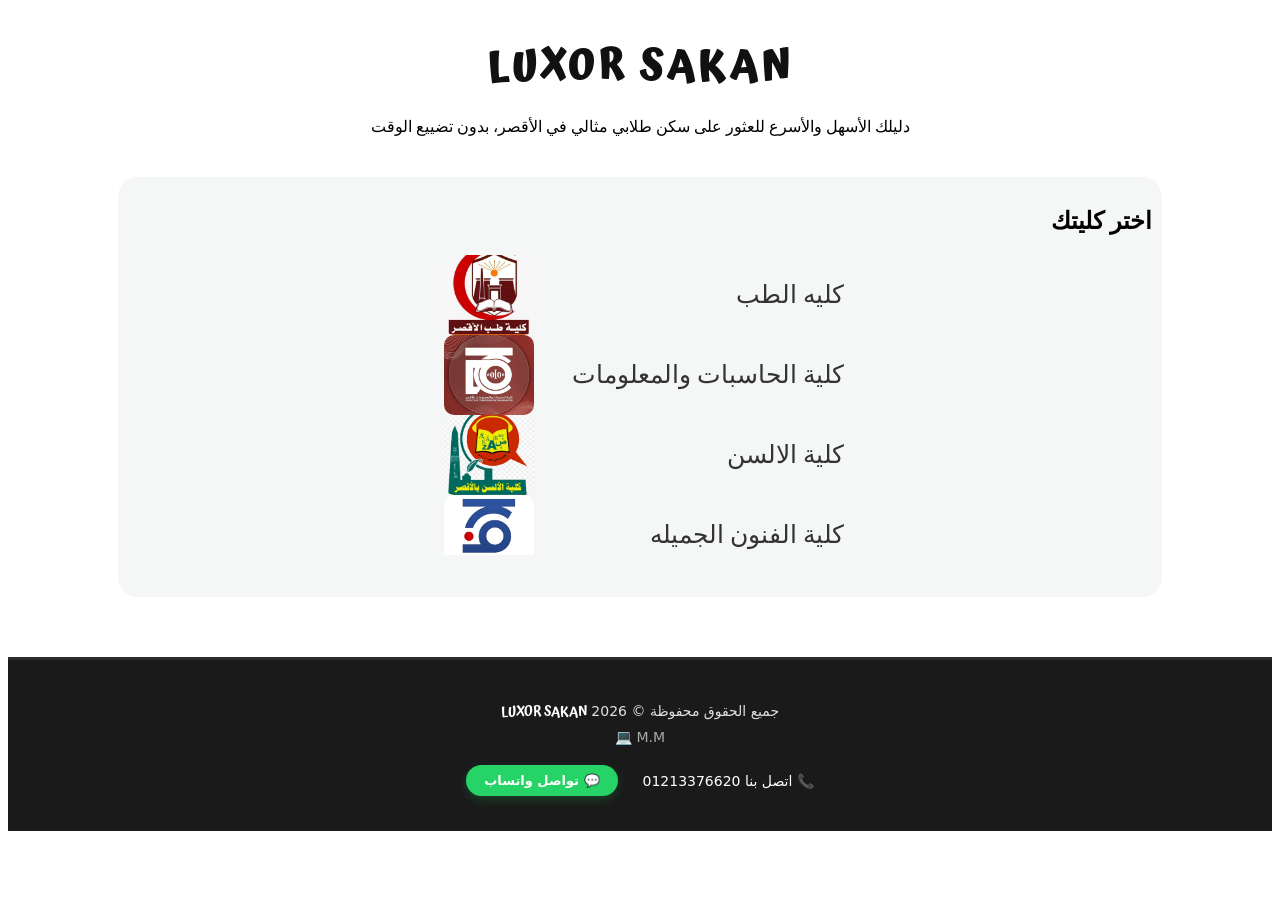
==== index.html @ e91bff92 "first commit" ====
<!DOCTYPE html>
<html lang="ar" dir="rtl">
<head>
    <link rel="stylesheet" href="index.css">
    <meta charset="UTF-8">
    <meta name="viewport" content="width=device-width, initial-scale=1.0">
    <title>sakan</title>
    
    <link rel="preconnect" href="https://fonts.googleapis.com">
    <link rel="preconnect" href="https://fonts.gstatic.com" crossorigin>
    <link href="https://fonts.googleapis.com/css2?family=Atma:wght@300;400;500;600;700&display=swap" rel="stylesheet">
</head>
<body>
    <header class="headm">
        <div class="head"><h1>LUXOR SAKAN</h1></div>
         <section class="describ">
        <p>دليلك الأسهل والأسرع للعثور على سكن طلابي مثالي في الأقصر، بدون تضييع الوقت</p>
        </section>
    </header>
 <main class="main-content">
   <div class="selection-card">
    <h2 class="select-title">اختر كليتك </h2>
     <div class="college">
        <div class="a"> 
        <a href="computers.html" class="college-name">كليه الطب</a>
        <div class="img" style="background-image: url('img/طب.jpg');"></div>
        </div>

         <div class="a">
        <a href="moha.html" class="college-name">كلية الحاسبات والمعلومات </a>
        <div class="img" style="background-image: url('img/حاسبات.jpg');"></div>

         
        </div>
         <div class="a">
        <a href="computers.html" class="college-name">كلية الالسن</a>
        <div class="img" style="background-image: url('img/الالسن.jpg');"></div>
        </div>
         <div class="a">
        <a href="computers.html" class="college-name">كلية الفنون الجميله</a>
       <div class="img" style="background-image: url('img/فنون\ جميله.jpg');"></div>
        </div>
         <div class="a">
        <a href="computers.html" class="college-name">كلية  العلوم</a>
         <div class="img" style="background-image: url('img/علوم.jpg');"></div>
        </div>
         <div class="a">
        <a href="computers.html" class="college-name">كلية السياحه والفنادق</a>
         <div class="img" style="background-image: url('img/سياحه.jpg');"></div>
        </div>
         <div class="a">
        <a href="computers.html" class="college-name">كلية الاثار</a>
         <div class="img" style="background-image: url('img/اثار.jpg');"></div>
        </div>
         <div class="a">
        <a href="computers.html" class="college-name">كلية التربيه</a>
       <div class="img" style="background-image: url('img/تربيه.jpg');"></div>
        </div>
         <div class="a">
        <a href="computers.html" class="college-name">كليه </a>
       <div class="img" style="background-image: url('Screenshot 2026-05-16 125219.png');"></div>
        </div>
     </div>
       
 
  </div>

</main>
   <footer class="main-footer">
        <div class="footer-container">
            <p>جميع الحقوق محفوظة &copy; 2026 <span class="footer-brand">LUXOR SAKAN</span></p>
            <p class="dev-credit">M.M 💻</p>
            
            <div class="footer-contact">
                <a href="tel:+201213376620" class="contact-link">📞 اتصل بنا 01213376620</a>
                
                <a href="https://wa.me/201213376620" target="_blank" class="whatsapp-btn">💬 تواصل واتساب</a>
            </div>
        </div>
    </footer>
</body>
</html>
---- index.css ----
.headm{
    width: 100%;
    padding: 25px 0;
     background-color: #ffffff;
}
.head{

   
    text-align: center;
}
h1{
   font-size: 42px;
   font-weight: 700;
   color: #111111;
    margin: 0;
    letter-spacing: 3px;
    font-family: 'Atma', sans-serif; 
    
}
.describ{
    display: flex;
    justify-content: center;
    align-items: end;
   
}
.selection-card{
    padding: 10px;
    width: 80vw;
    height: 400px;
    background-color: #f4f7f6;
    display: flex;
    
    flex-direction: column;
    border-radius: 20px;

}
.main-content{
   
    display: flex;
    justify-content: center;
    align-items:center;
   
}


.college{
   
    width: 100%;
    max-width: 400px;
    margin: 0 auto;
    max-height: 300px;
    overflow-y: auto;
    padding-left: 8px;
}
.college::-webkit-scrollbar {
 width: 10px;
}
.college::-webkit-scrollbar-thumb{
    background-color: #1d08087e;
    border-radius: 10px;
}
.college::-webkit-scrollbar-thumb:hover{
    background-color: #a8a8a8;
}

.a{
     display: flex;
    justify-content:space-between;
    align-items:center;
    
}
.img{
    width: 90px;
    height: 80px;
    border-radius: 10px;
    background-size: cover;
   background-position: center;
   background-repeat: no-repeat;


}
.college-name {
    transition: color 0.2s ease, text-decoration 0.2s ease;
    text-decoration: none;
    color: #333333;
    font-size: 25px;         
    font-weight: 500;        
    text-align: right;
}
a:hover{
    font-weight: 600;
    color: #000000;
    text-decoration: underline;

}

.main-footer {
    width: 100%;
    padding: 35px 20px;
    background-color: #1a1a1a;   
    color: #e0e0e0;               
    text-align: center;        
    border-top: 3px solid #2d2d2d; 
    margin-top: 60px;            
    font-family: system-ui, -apple-system, sans-serif;
    box-sizing: border-box;
}

.main-footer p {
    margin: 6px 0;
    font-size: 14px;
}


.footer-brand {
    font-family: 'Atma', sans-serif;
    font-weight: 600;
    color: #ffffff;      
}


.dev-credit {
    font-size: 12px;
    color: #aaaaaa;
}


.footer-contact {
    display: flex;
    justify-content: center;
    align-items: center;
    gap: 25px;                  
    margin-top: 20px;
    flex-wrap: wrap;            
}


.contact-link {
    color: #ffffff;
    text-decoration: none;      
    font-size: 14px;
    font-weight: 500;
    transition: color 0.2s ease;
}

.contact-link:hover {
    color: #2ecc71;      
    text-decoration: underline; 
}


.whatsapp-btn {
    display: inline-flex;
    align-items: center;
    background-color: #25d366; 
    color: #ffffff;
    text-decoration: none;
    padding: 8px 18px;
    border-radius: 20px;        
    font-size: 13px;
    font-weight: 600;
    box-shadow: 0 4px 10px rgba(37, 211, 102, 0.2); 
    transition: transform 0.2s ease, background-color 0.2s ease;
}


.whatsapp-btn:hover {
    background-color: #1ebd56;  
    transform: scale(1.05);     
}
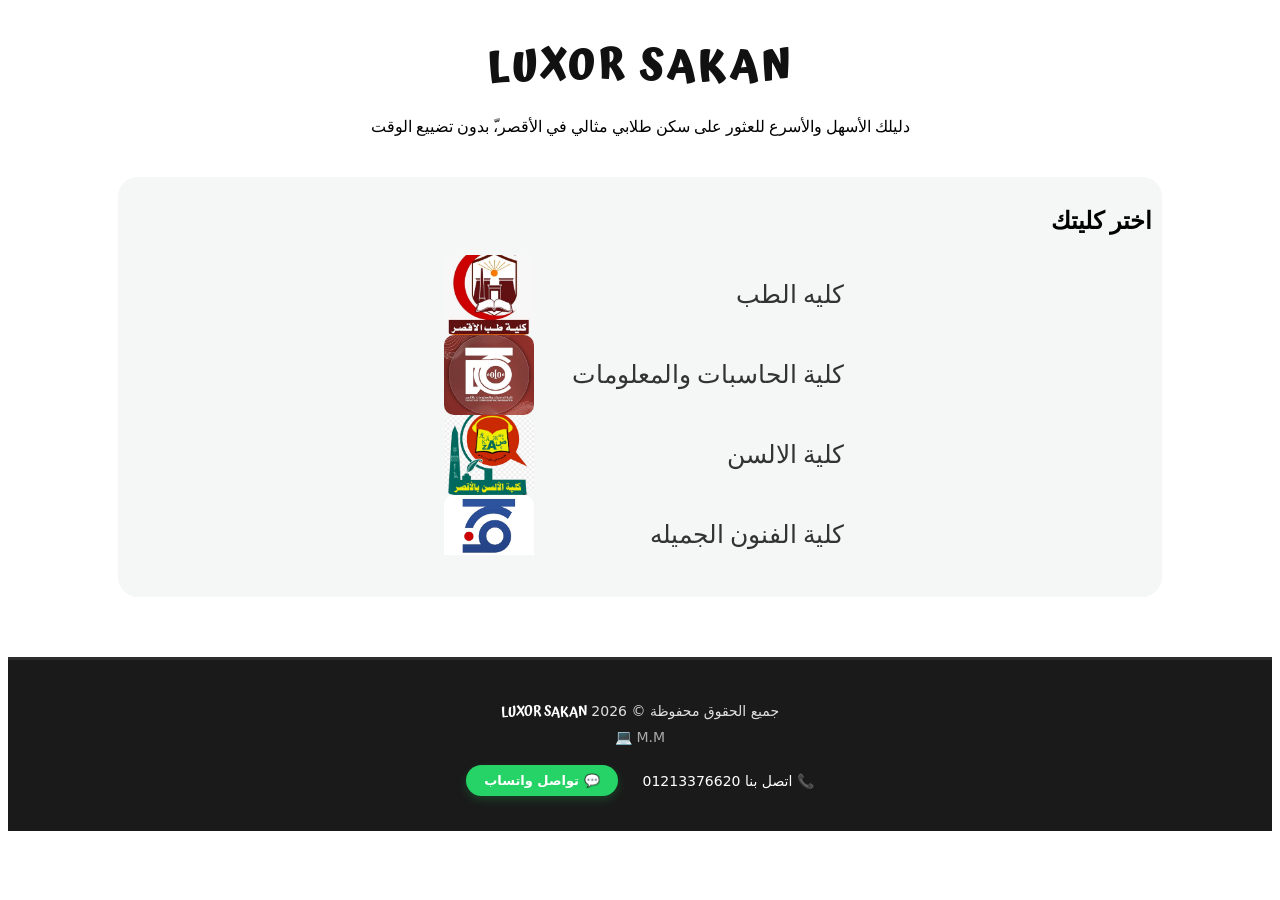
==== commit 2a34c76d: "بب" ====
--- a/index.html
+++ b/index.html
@@ -14,7 +14,7 @@
     <header class="headm">
         <div class="head"><h1>LUXOR SAKAN</h1></div>
          <section class="describ">
-        <p>دليلك الأسهل والأسرع للعثور على سكن طلابي مثالي في الأقصر، بدون تضييع الوقت</p>
+        <p>دليلك الأسهل والأسرع للعثور على سكن طلابي مثالي في الأقصر،ّ بدون تضييع الوقت</p>
         </section>
     </header>
  <main class="main-content">
